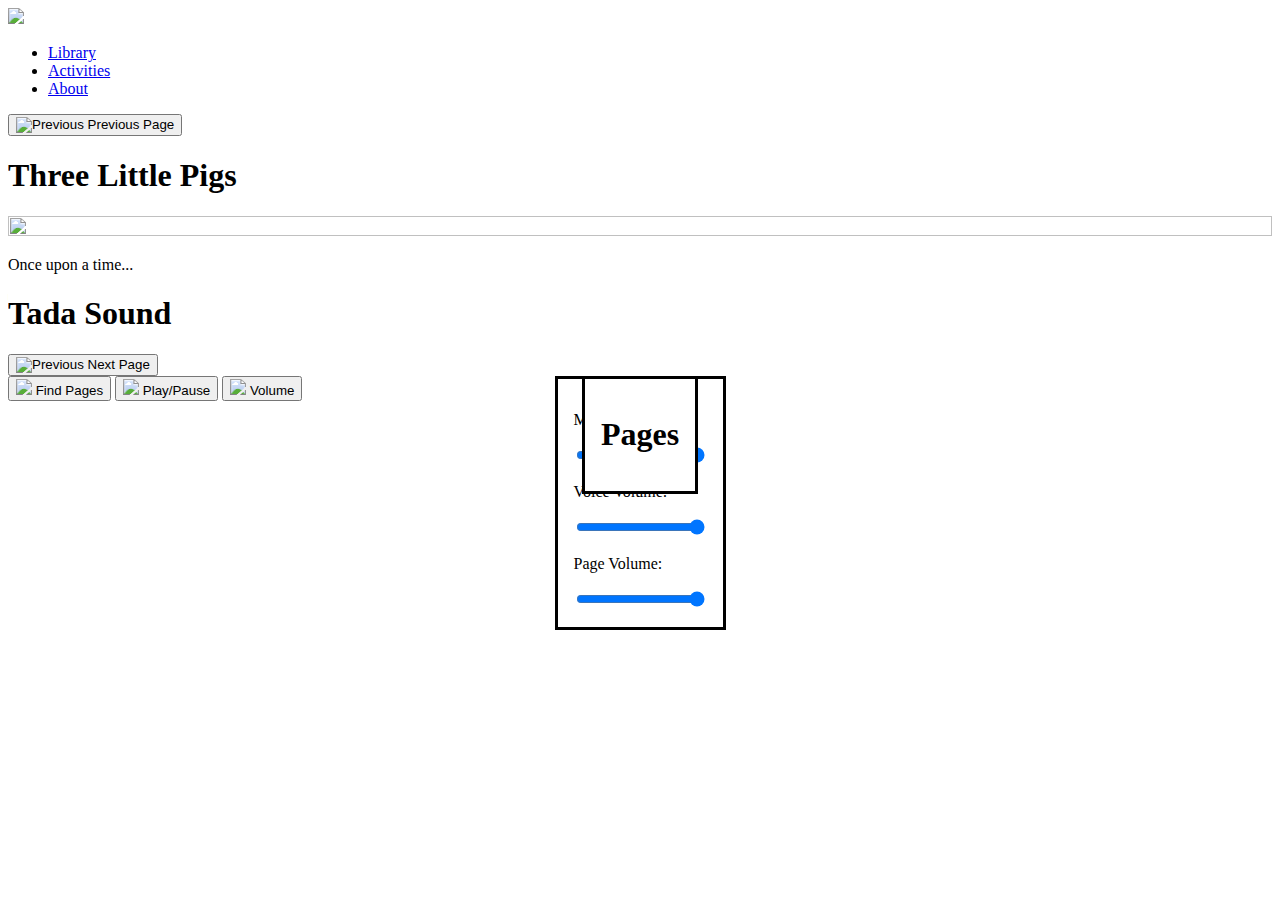
==== read.html @ 05d7b7ad "Add files via upload" ====
<!DOCTYPE html>
<html>
<head>
    <meta charset='utf-8'>
    <meta http-equiv='X-UA-Compatible' content='IE=edge'>
    <title>WebBook Project</title>
    <meta name='viewport' content='width=device-width, initial-scale=1'>
    <link rel='stylesheet' type='text/css' media='screen' href='css/read.css'>
    <script src='javascript/player.js' defer></script>
</head>
<body>
    <!-- Navigation Bar -->
    <div class="NavBar">
		<header>
            <a class="container" href="index.html"><img src="graphics/Bandiila Logo.png" draggable="false" width="35"></a>
            <nav>
                <ul>
                    <li><a href="library.html">Library</a></li>
                    <li><a href="activities.html">Activities</a></li>
                    <li><a href="about.html">About</a></li>
                </ul>
            </nav>
		</header>
    </div>
    <!-- Load Audio Files -->
    <audio src="../webbook/sounds/turnpage.mp3" id="turnpage"></audio>
    <audio src="../webbook/sounds/prevturnpage.mp3" id="prevturnpage"></audio>
    <audio src="../webbook/sounds/closebook.mp3" id="closebook"></audio>

    <audio src="C:\Windows\Media\Windows Shutdown.wav" id="shutdown"></audio>
    <audio src="C:\Windows\Media\tada.wav" id="tada"></audio>
    
    <!-- Book Player -->
    <div class="Read">
        <!-- Previous Page -->
        <button id="prev" class="prevbutton">
            <img src="graphics/prev.png" alt="Previous" width="50" draggable="false">
            <span class="ttPrev">Previous Page</span>
        </button>
       
        <!-- Book Pages -->
        <div class="book">
            <!-- Page 1 -->
            <div id="p1" class="paper">
                <div class="Front">
                    <div id="f1" class="frontContent">
                        <h1>Three Little Pigs</h1>
                    </div>
                </div>
                <div class="Back">
                    <div id="b1" class="backContent">
                        <img src="graphics/pages/1.jpg" width="100%" height="100%">
                    </div>
                </div>
            </div>

            <!-- Page 2 -->
            <div id="p2" class="paper">
                <div class="Front">
                    <div id="f2" class="frontContent">
                        <p>Once upon a time...</p>
                    </div>
                </div>
                <div class="Back">
                    <div id="b2" class="backContent">
                        <h1>Tada Sound</h1>
                    </div>
                </div>
            </div>

            <!-- Page 3 -->
            <div id="p3" class="paper">
                <div class="Front">
                    <div id="f3" class="frontContent">
                    </div>
                </div>
                <div class="Back">
                    <div id="b3" class="backContent">
                    </div>
                </div>
            </div>
        </div>
        
        <!-- Next Page -->
        <button id="next" class="nextbutton">
            <img src="graphics/next.png" alt="Previous" width="50" draggable="false">
            <span class="ttNext">Next Page</span>
        </button>
    </div>

    <!-- Volume Dialog -->
    <dialog id="vDlg" open>
        <div class="slidecontainer">
            <p>Main Volume: <span id="demo"></span></p>
            <input type="range" min="0" max="100" value="100" class="slider" id="myRange">
        </div>
        <div class="slidecontainer2">
            <p>Voice Volume: <span id="demo2"></span></p>
            <input type="range" min="0" max="100" value="100" class="slider2" id="myRange2">
        </div>
        <div class="slidecontainer3">
            <p>Page Volume: <span id="demo3"></span></p>
            <input type="range" min="0" max="100" value="100" class="slider3" id="myRange3">
        </div>
    </dialog>

    <!-- Page Dialog -->
    <dialog id="pDlg" open>
        <div class="pageDlgContent">
            <h1>Pages</h1>
        </div>
    </dialog>

    <!-- Settings in below -->
    <footer>
        <div class="SettingsButton">
            <button id="GotoPages">
                <img src="graphics/book.png" draggable="false">
                <span class="ttPages">Find Pages</span>
            </button>
            <button id="PlayPause">
                <img id="imgPlayPause" src="graphics/play.png" draggable="false">
                <span class="ttPlayPause">Play/Pause</span>
            </button>
            <button id="Volume">
                <img id="imgVolume" src="graphics/volume-100%.png" draggable="false">
                <span class="ttVolume">Volume</span>
            </button>
        </div>
    </footer>
</body>
</html>
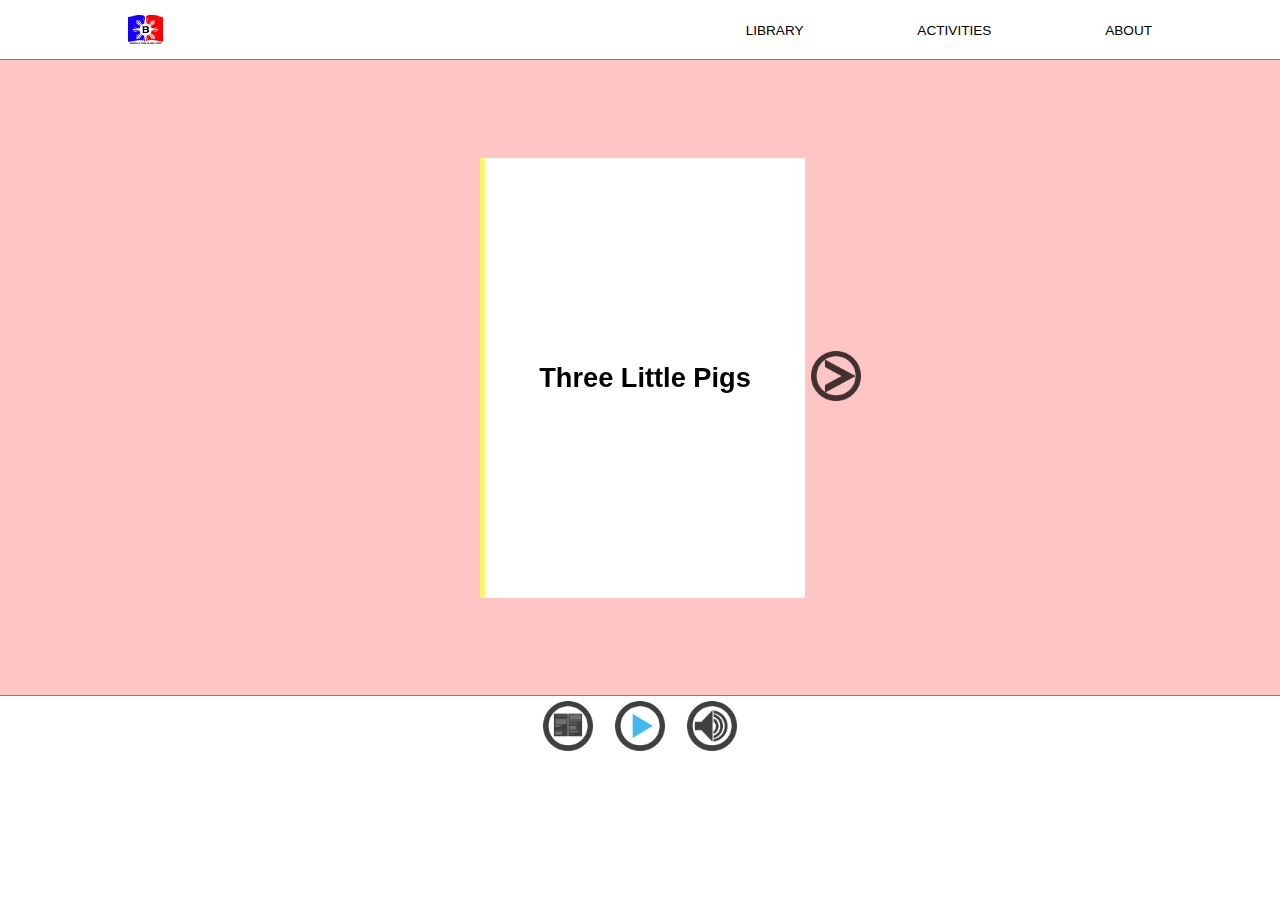
==== commit f826fb44: "Update read.html" ====
--- a/read.html
+++ b/read.html
@@ -27,7 +27,7 @@
     <audio src="../webbook/sounds/prevturnpage.mp3" id="prevturnpage"></audio>
     <audio src="../webbook/sounds/closebook.mp3" id="closebook"></audio>
 
-    <audio src="C:\Windows\Media\Windows Shutdown.wav" id="shutdown"></audio>
+    <audio src="/webook/sounds/test sound.mp3" id="shutdown"></audio>
     <audio src="C:\Windows\Media\tada.wav" id="tada"></audio>
     
     <!-- Book Player -->
@@ -129,4 +129,4 @@
         </div>
     </footer>
 </body>
-</html>+</html>
--- a/css/read.css
+++ b/css/read.css
@@ -0,0 +1,542 @@
+/* Navigation Bar */
+body 
+{
+	margin: 0;
+	font-family: 'fonts/Quicksand.tff', sans-serif;
+	-webkit-font-smoothing: antialiased;
+	font-size: 85%;
+	background-color: 0;
+}
+
+.container {
+	width: 80%;
+	margin: 0 auto;
+}
+
+.container img {
+	position: relative;
+	top: 15px;
+	float: left;
+}
+
+.container img:hover {
+	filter: grayscale(45%);
+	transition: all ease-in-out 250ms;
+}
+
+.NavBar
+{
+	width: 80%;
+	margin: 0 auto;
+}
+
+header::after
+{
+	content: "";
+	display: table;
+	clear: both;
+}
+
+.NavBar nav 
+{
+	float: right;
+}
+
+.NavBar nav ul
+{
+	margin: 0;
+	padding-top: 15px;
+	list-style: none;
+}
+
+.NavBar nav li
+{
+	display: inline-block;
+	margin-left: 110px;
+
+	position: relative;
+	top: 7.5px;
+}
+
+.NavBar nav a
+{
+	color: rgb(0, 0, 0);
+	text-decoration: none;
+	text-transform: uppercase;
+}
+
+.NavBar nav a:hover
+{
+	color: rgb(199, 199, 199);
+	transition: all ease-in-out 250ms;
+}
+
+
+
+
+
+/* 
+* 	Read Player 
+* 	 - This is where all pages are animated!
+*/
+
+.Read {
+	/* Outline Header */
+    outline-style: solid;
+    outline-width: 0.5px;
+    outline-color: rgb(128, 128, 128);
+	
+    margin-top: 30px;
+    background-color: rgb(255, 197, 197);
+
+    height: 635px;
+	display:flex;
+	justify-content: center;
+	align-items: center;
+}
+
+.book {
+	position: relative;
+	width: 320px;
+	height: 440px;
+	transition: transform 0.5s;
+}
+
+.paper {
+	position: absolute;
+	width: 100%;
+	height: 100%;
+	top: 0;
+	left: 0;
+	perspective: 1500px;
+}
+
+/* Pages Animation */
+.Front, .Back {
+	background-color: white;
+	position: absolute;
+	width: 100%;
+	height: 100%;
+	top: 0;
+	left: 0;
+	transform-origin: left;
+    transition: transform 0.5s;
+	overflow:hidden;
+}
+
+.Front {
+    z-index: 1;
+    backface-visibility: hidden;
+    border-left: 5px solid rgb(255, 245, 107);
+}
+
+.Back {
+    z-index: 0;
+}
+
+.frontContent,
+.backContent {
+    width: 100%;
+    height: 100%;
+    display: flex;
+    justify-content: center;
+    align-items: center;
+}
+
+.backContent {
+    transform: rotateY(180deg);
+}
+
+/* Flipped Page (Responsible for turning the page) */
+
+.flipped .Front,
+.flipped .Back {
+    transform: rotateY(-180deg);
+}
+
+/* Buttons */
+button {
+	border: none;
+	background-color: transparent;
+	cursor: pointer;
+	margin: 5px;
+
+	transition: transform 0.5s;
+	opacity: 75%;
+}
+
+button:focus {
+	outline: none;
+}
+
+button:hover img {
+	opacity: 40%;
+	transition: all ease-in-out 250ms;
+}
+
+#prev {
+	visibility: hidden;
+}
+
+#next {
+	visibility: visible;
+}
+
+.ttNext {
+	visibility: hidden;
+	width: 120px;
+	background-color: black;
+	color: #fff;
+	text-align: center;
+	border-radius: 5px;
+	padding: 5px 0;
+	opacity: 0;
+
+	/* Position the tooltip */
+	position: absolute;
+	margin-top: -45px;
+	margin-left: -85px;
+}
+
+#next .ttNext::after {
+	content: " ";
+	position: absolute;
+	top: 100%; /* At the bottom of the tooltip */
+	left: 50%;
+	margin-left: -5px;
+	border-width: 5px;
+	border-style: solid;
+	border-color: black transparent transparent transparent;
+}
+
+#next:hover .ttNext {
+	opacity: 100;
+	transition: all ease-in-out 250ms;
+	visibility: visible;
+}
+
+.ttPrev {
+	visibility: hidden;
+	width: 120px;
+	background-color: black;
+	color: #fff;
+	text-align: center;
+	border-radius: 5px;
+	padding: 5px 0;
+	opacity: 0;
+
+	/* Position the tooltip */
+	position: absolute;
+	margin-top: -45px;
+	margin-left: -85px;
+
+}
+
+#prev .ttPrev::after {
+	content: " ";
+	position: absolute;
+	top: 100%; /* At the bottom of the tooltip */
+	left: 50%;
+	margin-left: -5px;
+	border-width: 5px;
+	border-style: solid;
+	border-color: black transparent transparent transparent;
+}
+
+#prev:hover .ttPrev {
+	opacity: 100;
+	transition: all ease-in-out 250ms;
+	visibility: visible;
+}
+
+/* Paper Stack Order */
+#p1 {
+	z-index: 3;
+}
+
+#p2 {
+	z-index: 2;
+}
+
+#p3 {
+	z-index: 1;
+}
+
+/* Page Content */
+
+/* Player Buttons */
+.SettingsButton {
+	width: 100%;
+    display: flex;
+    justify-content: center;
+    align-items: center;
+}
+
+#PlayPause img {
+	width: 50px;
+}
+
+#Volume img {
+	width: 50px;
+}
+
+#GotoPages img {
+	width: 50px;
+}
+
+.ttPlayPause {
+	visibility: hidden;
+	width: 120px;
+	background-color: black;
+	color: #fff;
+	text-align: center;
+	border-radius: 5px;
+	padding: 5px 0;
+	opacity: 0;
+
+	/* Position the tooltip */
+	position: absolute;
+	z-index: 1;
+	margin-top: -45px;
+	margin-left: -85px;
+}
+
+#PlayPause .ttPlayPause::after {
+	content: " ";
+	position: absolute;
+	top: 100%; /* At the bottom of the tooltip */
+	left: 50%;
+	margin-left: -5px;
+	border-width: 5px;
+	border-style: solid;
+	border-color: black transparent transparent transparent;
+}
+
+#PlayPause:hover .ttPlayPause {
+	opacity: 100;
+	transition: all ease-in-out 250ms;
+	visibility: visible;
+}
+
+.ttVolume {
+	visibility: hidden;
+	width: 120px;
+	background-color: black;
+	color: #fff;
+	text-align: center;
+	border-radius: 5px;
+	padding: 5px 0;
+	opacity: 0;
+
+	/* Position the tooltip */
+	position: absolute;
+	z-index: 1;
+	margin-top: -45px;
+	margin-left: -85px;
+}
+
+#Volume .ttVolume::after {
+	content: " ";
+	position: absolute;
+	top: 100%; /* At the bottom of the tooltip */
+	left: 50%;
+	margin-left: -5px;
+	border-width: 5px;
+	border-style: solid;
+	border-color: black transparent transparent transparent;
+}
+
+#Volume:hover .ttVolume {
+	opacity: 100;
+	transition: all ease-in-out 250ms;
+	visibility: visible;
+}
+
+.ttPages {
+	visibility: hidden;
+	width: 120px;
+	background-color: black;
+	color: #fff;
+	text-align: center;
+	border-radius: 5px;
+	padding: 5px 0;
+	opacity: 0;
+
+	/* Position the tooltip */
+	position: absolute;
+	z-index: 1;
+	margin-top: -45px;
+	margin-left: -85px;
+}
+
+#GotoPages .ttPages::after {
+	content: " ";
+	position: absolute;
+	top: 100%; /* At the bottom of the tooltip */
+	left: 50%;
+	margin-left: -5px;
+	border-width: 5px;
+	border-style: solid;
+	border-color: black transparent transparent transparent;
+}
+
+#GotoPages:hover .ttPages {
+	opacity: 100;
+	transition: all ease-in-out 250ms;
+	visibility: visible;
+}
+
+/* Volume Dialog */
+
+#vDlg {
+	border: none;
+
+	width: 700px;
+	height: 45px;
+
+	z-index: 4;
+
+	position: fixed;
+	bottom: 85px;
+
+	visibility: hidden;
+}
+
+#pDlg {
+	border: none;
+	border-right: 1px solid rgb(0, 0, 0);
+	border-top: 1px solid rgb(0, 0, 0);
+	border-bottom: 1px solid rgb(0, 0, 0);
+
+	width: 0px;
+	height: 600px;
+
+	z-index: 4;
+
+	position: fixed;
+	bottom: 72.5px;
+	
+	margin-left: 0px;
+
+	visibility: hidden;
+	transition: width 0.5s;
+}
+
+/* Slide 1 */
+
+.slidecontainer {
+	width: 33%;
+	position: relative;
+	bottom: 15px;
+}
+
+.slider {
+	-webkit-appearance: none;
+	width: 100%;
+	height: 10px;
+	background: #d3d3d3;
+	outline: none;
+	opacity: 0.7;
+	-webkit-transition: .2s;
+	transition: opacity .2s;
+}
+  
+.slider:hover {
+	opacity: 1;
+}
+  
+.slider::-webkit-slider-thumb {
+	-webkit-appearance: none;
+	appearance: none;
+	width: 10px;
+	height: 10px;
+	background: rgb(67, 54, 255);
+	cursor: pointer;
+}
+  
+.slider::-moz-range-thumb {
+	width: 10px;
+	height: 10px;
+	background: rgb(67, 54, 255);
+	cursor: pointer;
+}
+
+/* Slide 2 */
+
+.slidecontainer2 {
+	width: 28%;
+	position: relative;
+	bottom: 72px;
+	left: 280px;
+}
+
+.slider2 {
+	-webkit-appearance: none;
+	width: 100%;
+	height: 10px;
+	background: #d3d3d3;
+	outline: none;
+	opacity: 0.7;
+	-webkit-transition: .2s;
+	transition: opacity .2s;
+}
+  
+.slider2:hover {
+	opacity: 1;
+}
+  
+.slider2::-webkit-slider-thumb {
+	-webkit-appearance: none;
+	appearance: none;
+	width: 10px;
+	height: 10px;
+	background: rgb(67, 54, 255);
+	cursor: pointer;
+}
+  
+.slider2::-moz-range-thumb {
+	width: 10px;
+	height: 10px;
+	background: rgb(67, 54, 255);
+	cursor: pointer;
+}
+
+/* Slide 3 */
+
+.slidecontainer3 {
+	width: 28%;
+	position: relative;
+	bottom: 129px;
+	left: 492px;
+}
+
+.slider3 {
+	-webkit-appearance: none;
+	width: 100%;
+	height: 10px;
+	background: #d3d3d3;
+	outline: none;
+	opacity: 0.7;
+	-webkit-transition: .2s;
+	transition: opacity .2s;
+}
+  
+.slider3:hover {
+	opacity: 1;
+}
+  
+.slider3::-webkit-slider-thumb {
+	-webkit-appearance: none;
+	appearance: none;
+	width: 10px;
+	height: 10px;
+	background: rgb(67, 54, 255);
+	cursor: pointer;
+}
+  
+.slider3::-moz-range-thumb {
+	width: 10px;
+	height: 10px;
+	background: rgb(67, 54, 255);
+	cursor: pointer;
+}